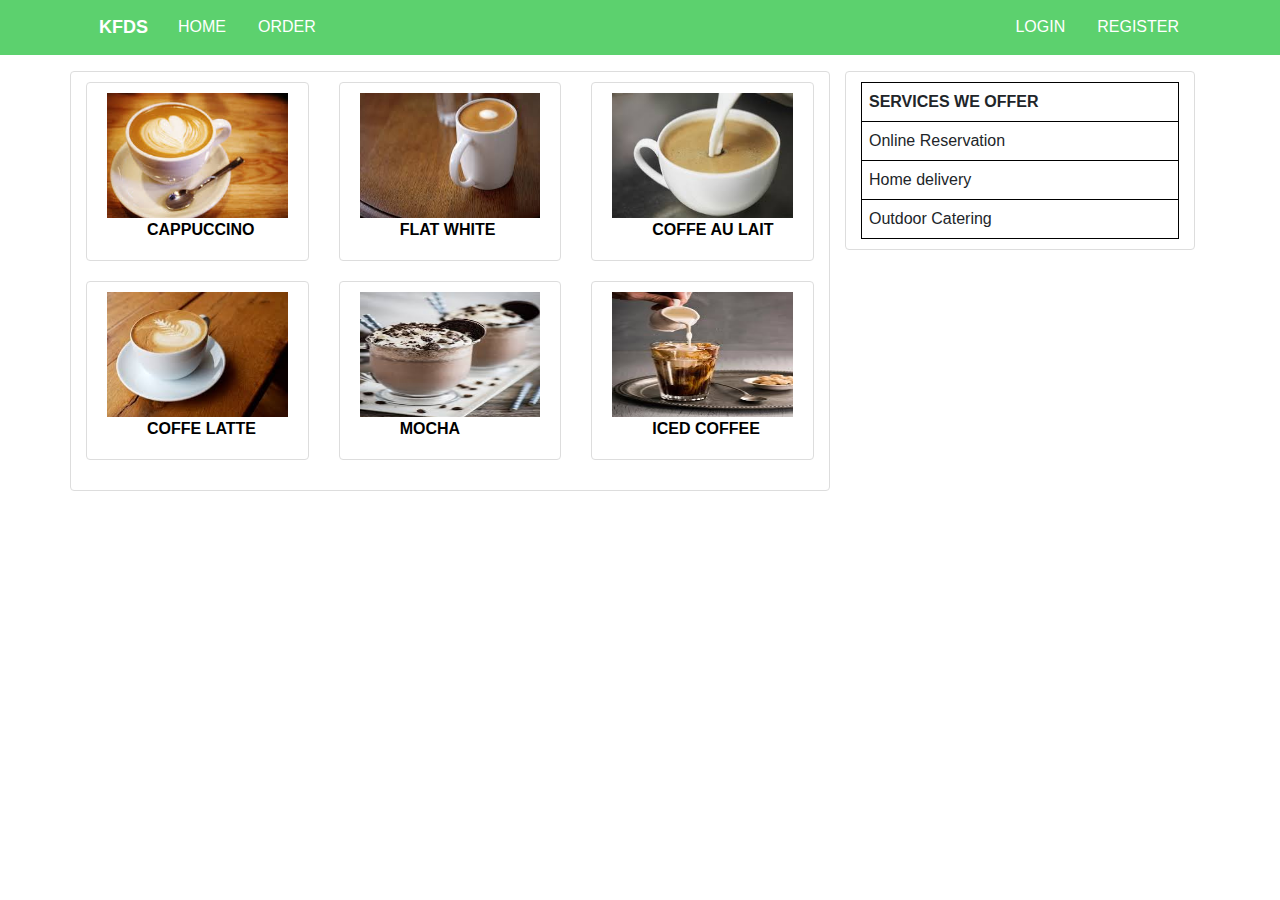
==== coffee.html @ faac8aef "adding new features" ====
<!DOCTYPE html>
<html>
    <head>
        <title>HOME</title>
        <link rel="stylesheet" type="text/css" href="style.css">
        <link rel="stylesheet" href="https://stackpath.bootstrapcdn.com/bootstrap/4.4.1/css/bootstrap.min.css" integrity="sha384-Vkoo8x4CGsO3+Hhxv8T/Q5PaXtkKtu6ug5TOeNV6gBiFeWPGFN9MuhOf23Q9Ifjh" crossorigin="anonymous">
    </head>
    <body>
        <header>
        	<nav class="container">
        		<div>
        			<ul>
        				<li><a class="navbrand" href="index.html">KFDS</a></li>
	        			<li><a href="index.html">HOME</a></li>
	        			<li><a href="order.html">ORDER</a></li>
	        			<div class="nava">
	        				<li><a href="login.html">LOGIN</a></li>
	        				<li><a href="register.html">REGISTER</a></li>
	        			</div>
	        		</ul>
        		</div>
        	</nav>
        </header>
        <div class="container">
        	<div class="row">
        		<div class="content col-md-8">
        			<div class="row">
        				<div class=" col-md-4">
                            <div class="content">
                                <a href="order.html">
                                    <img src="images/cappuccino.jpg">
                                    <label>CAPPUCCINO</label>
                                </a>
                            </div>
                            <div class="content">
                                <a href="order.html">
                                    <img src="images/coffeelatte.jpg">
                                    <label>COFFE LATTE</label>
                                </a>
                            </div>
                        </div>
        				<div class="col-md-4">
                            <div class="content">
                                <a href="order.html">
                                   <img src="images/flatwhitecoffee.jpg">
                                   <label>FLAT WHITE</label>
                                </a>
                            </div>
                            <div class="content">
                                <a href="order.html">
                                   <img src="images/mocha.jpg">
                                   <label>MOCHA</label>
                                </a>
                            </div>
        				</div>
        				<div class="col-md-4">
                            <div class="content">
                                <a href="order.html">
            					   <img src="images/coffeaulait.jpg">
                                   <label>COFFE AU LAIT</label>
                                </a>
                            </div>
                            <div class="content">
                                <a href="order.html">
                                   <img src="images/icedcoffee.jpg">
                                   <label>ICED COFFEE</label>
                                </a>
                            </div>
        				</div>
        			</div>
        		</div>
        		<div class="col-md-4">
        			<div class=" content container">
	                    <table>
                            <tr>
                                <th>
                                    SERVICES WE OFFER
                                </th>
                            </tr>
                            <tr>
                                <td>Online Reservation</td>
                            </tr>
                            <tr>
                                <td>Home delivery</td>
                            </tr>
                            <tr>
                                <td>Outdoor Catering</td>
                            </tr>
                        </table>
	                </div>
        		</div>
        	</div>
        	
        </div>
    </body>
</html>
---- style.css ----
.content, .contact {
  padding: 10px 20px;
  border: 1px solid #dddddd;
  border-radius: 4px;
  margin-bottom: 20px; }

.content {
  background-color: #ffffff; }

.contact {
  color: white;
  text-align: center;
  background-color: #0d0a21; }
  .contact h2 {
    text-align: center;
    color: #c7420e;
    border-bottom: 4px solid #e3db02; }

.navbrand {
  font-family: sans-serif;
  font-weight: bold;
  font-size: 18px;
  padding: 14px; }

.nava {
  float: right; }

.contact p::selection {
  color: green;
  background-color: yellow; }

table, th, td {
  border: 1px solid black;
  padding: 7px;
  width: 100%;
  height: 50%; }

button a:hover {
  color: white;
  text-decoration: none; }

header {
  background-color: #5cd16e; }

ul {
  list-style-type: none;
  margin: 0;
  padding: 0;
  overflow: hidden; }

li {
  float: left; }

img {
  width: 100%;
  height: 125px; }

li a {
  display: inline-block;
  color: white;
  text-align: center;
  padding: 15px 16px;
  text-decoration: none; }

li > a:hover {
  background-color: #054a59;
  color: white;
  text-decoration: none; }

a > label {
  padding-left: 40px;
  text-align: center;
  color: black;
  font-weight: bold; }

/*# sourceMappingURL=style.css.map */
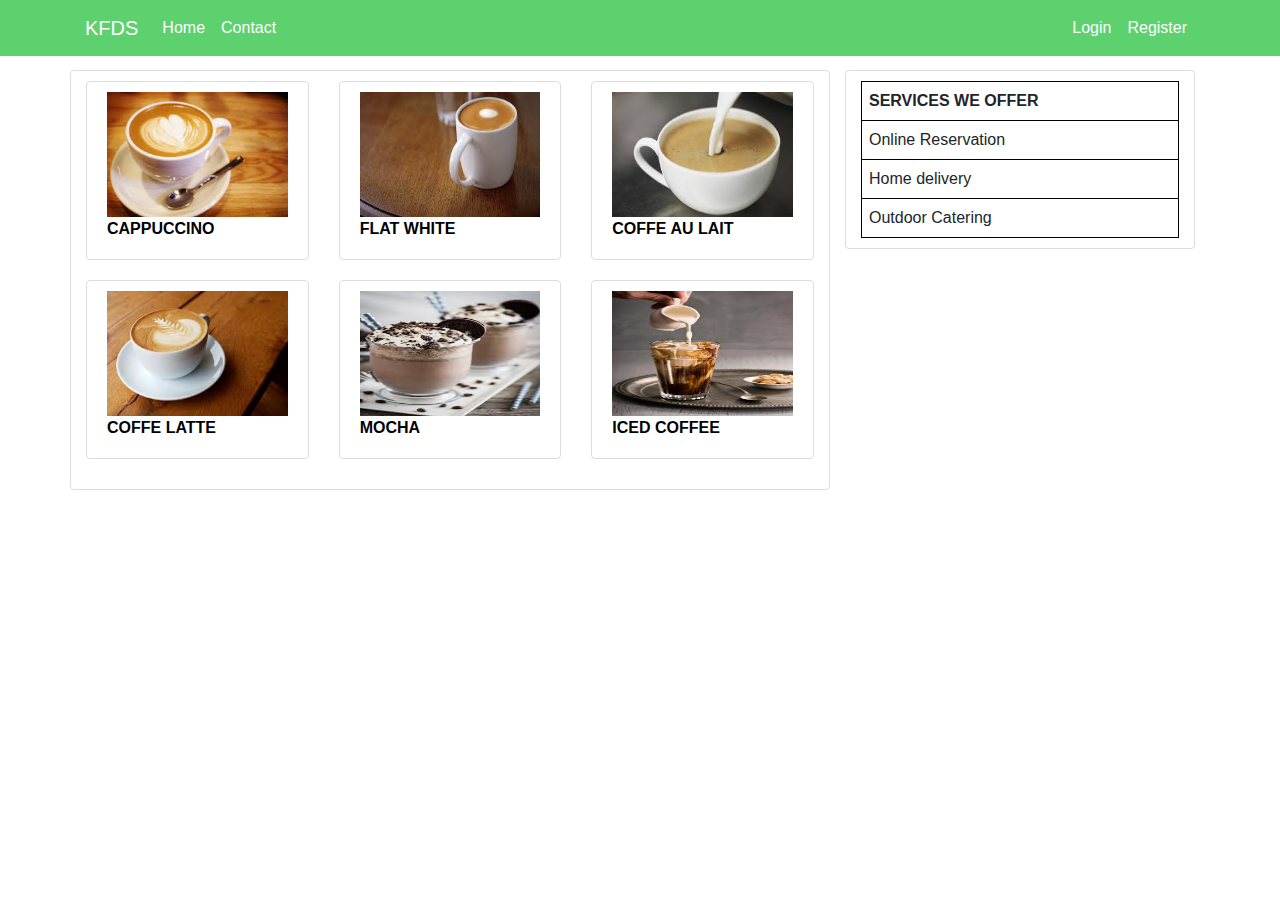
==== commit 0716b5e1: "modified the navigaton bar" ====
--- a/coffee.html
+++ b/coffee.html
@@ -1,26 +1,42 @@
 <!DOCTYPE html>
 <html>
     <head>
-        <title>HOME</title>
+        <meta charset="utf-8">
+        <meta name="viewport" content="width=device-width, initial-scale=1">
+        <title>Coffee</title>
         <link rel="stylesheet" type="text/css" href="style.css">
-        <link rel="stylesheet" href="https://stackpath.bootstrapcdn.com/bootstrap/4.4.1/css/bootstrap.min.css" integrity="sha384-Vkoo8x4CGsO3+Hhxv8T/Q5PaXtkKtu6ug5TOeNV6gBiFeWPGFN9MuhOf23Q9Ifjh" crossorigin="anonymous">
+        <link rel="stylesheet" href="https://maxcdn.bootstrapcdn.com/bootstrap/4.1.0/css/bootstrap.min.css">
+        <script src="https://ajax.googleapis.com/ajax/libs/jquery/3.3.1/jquery.min.js"></script>
+        <script src="https://cdnjs.cloudflare.com/ajax/libs/popper.js/1.14.0/umd/popper.min.js"></script>
+        <script src="https://maxcdn.bootstrapcdn.com/bootstrap/4.1.0/js/bootstrap.min.js"></script>
     </head>
     <body>
-        <header>
-        	<nav class="container">
-        		<div>
-        			<ul>
-        				<li><a class="navbrand" href="index.html">KFDS</a></li>
-	        			<li><a href="index.html">HOME</a></li>
-	        			<li><a href="order.html">ORDER</a></li>
-	        			<div class="nava">
-	        				<li><a href="login.html">LOGIN</a></li>
-	        				<li><a href="register.html">REGISTER</a></li>
-	        			</div>
-	        		</ul>
-        		</div>
-        	</nav>
-        </header>
+         <nav class="navbar navbar-expand-md navbar-dark bg-steel fixed-top">
+            <div class="container">
+                <a class="navbar-brand p-9" href="index.html">KFDS</a>
+                <button class="navbar-toggler" type="button" data-toggle="collapse" data-target="#navbarResponsive">
+                    <span class="navbar-toggler-icon"></span>
+                </button>
+                <div class="collapse navbar-collapse" id="navbarResponsive">
+                    <div class=" mr-auto" >
+                        <ul class="navbar-nav">
+                            <li class="nav-item"><a class="nav-link" style="color:white;" href="index.html">Home</a></li>
+                            <li class="nav-item"><a class="nav-link" style="color:white;" href="contact.html">Contact</a></li>
+                        </ul>
+                    </div>
+                    <div>
+                        <ul class="navbar-nav">
+                            <li class="nav-item">
+                                <a class="nav-link pt-15" style="color:white;" href="login.html">Login</a>
+                            </li>
+                            <li class="nav-item">
+                                <a class="nav-link" style="color:white;" href="register.html">Register</a>
+                            </li>
+                        </ul>
+                    </div>
+                </div>
+            </div>
+        </nav>
         <div class="container">
         	<div class="row">
         		<div class="content col-md-8">
--- a/style.css
+++ b/style.css
@@ -1,3 +1,6 @@
+body {
+  padding-top: 70px; }
+
 .content, .contact {
   padding: 10px 20px;
   border: 1px solid #dddddd;
@@ -16,14 +19,8 @@
     color: #c7420e;
     border-bottom: 4px solid #e3db02; }
 
-.navbrand {
-  font-family: sans-serif;
-  font-weight: bold;
-  font-size: 18px;
-  padding: 14px; }
-
-.nava {
-  float: right; }
+.nav-link {
+  padding: 9px; }
 
 .contact p::selection {
   color: green;
@@ -39,7 +36,7 @@
   color: white;
   text-decoration: none; }
 
-header {
+nav {
   background-color: #5cd16e; }
 
 ul {
@@ -68,9 +65,12 @@
   text-decoration: none; }
 
 a > label {
-  padding-left: 40px;
   text-align: center;
   color: black;
   font-weight: bold; }
 
+@media screen and (max-width: 600px) {
+  .nav-link {
+    float: left; } }
+
 /*# sourceMappingURL=style.css.map */
